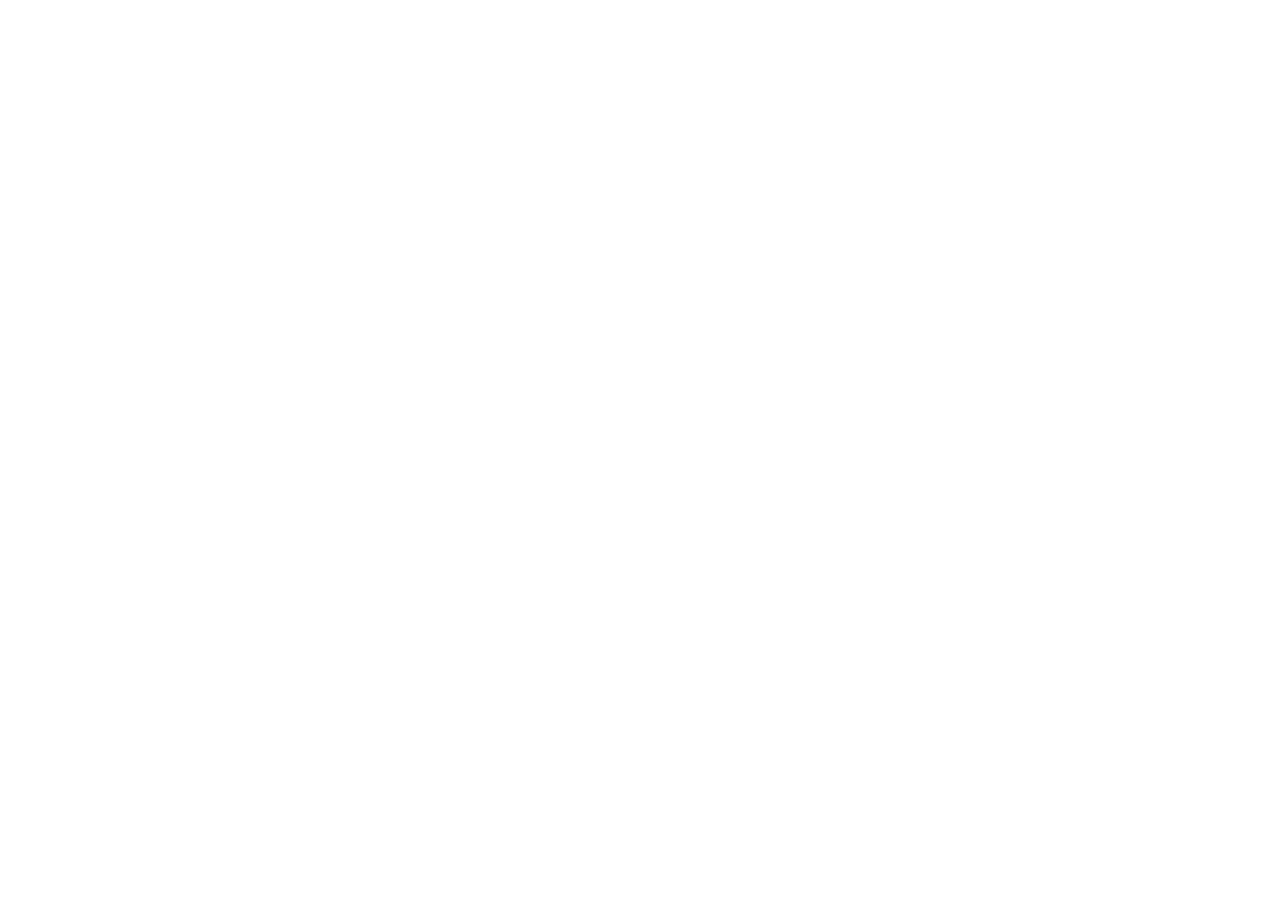
==== Assignment_ToDoList/ToDoList_App/index.html @ 6e90bdd1 "Write a piece of code to send the GET request and console.log the result so that you also see the em" ====
<!DOCTYPE html>
<html lang="en">
<head>
    <meta charset="UTF-8">
    <meta http-equiv="X-UA-Compatible" content="IE=edge">
    <meta name="viewport" content="width=device-width, initial-scale=1.0">
    <script defer src="app.js"></script>
    <title>Assignment: ToDoList</title>
</head>
<body>
    
</body>
</html>
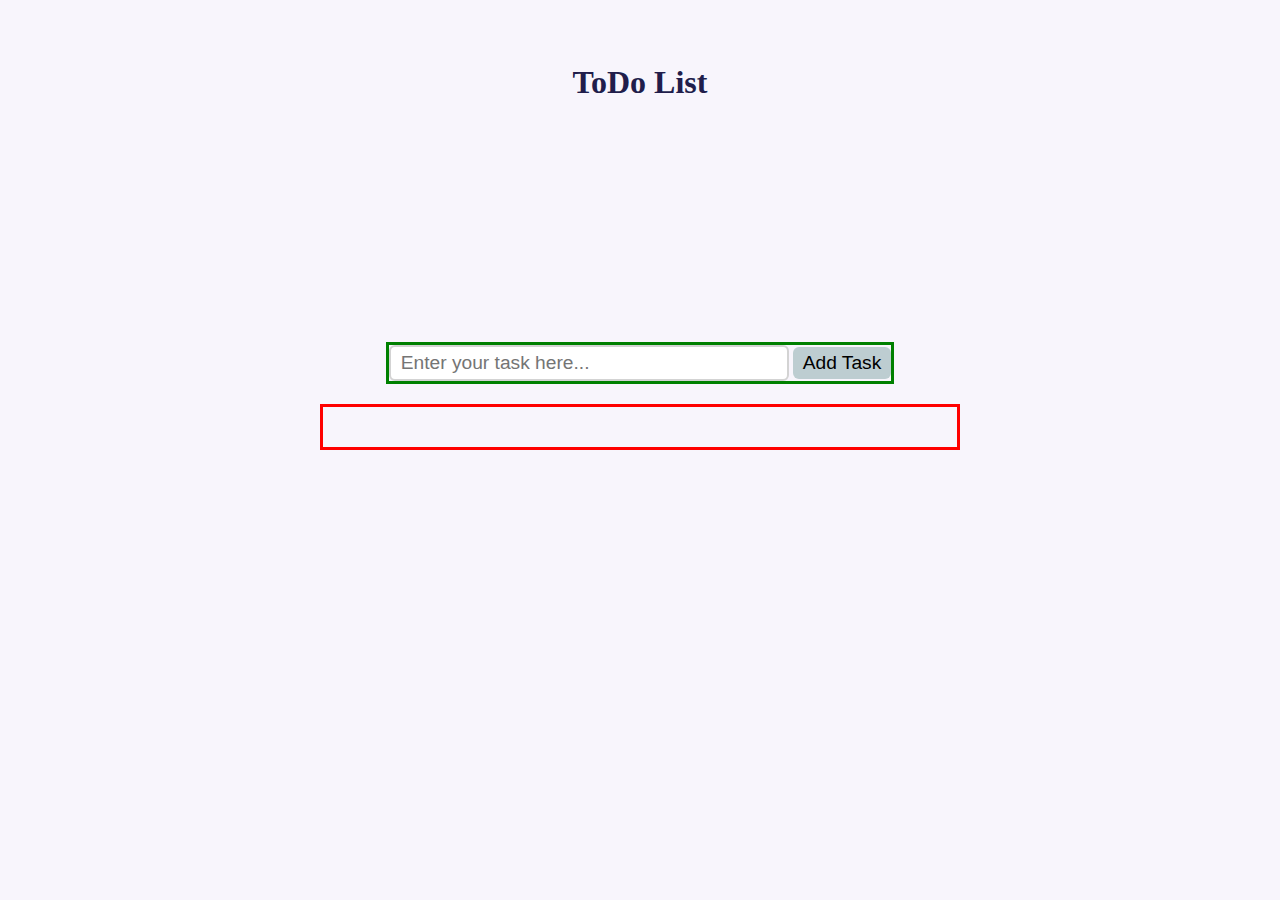
==== commit 15644742: "Add input field for user to add a new task by clicking an 'add task' button in the browser. Also the" ====
--- a/Assignment_ToDoList/ToDoList_App/index.html
+++ b/Assignment_ToDoList/ToDoList_App/index.html
@@ -1,13 +1,32 @@
 <!DOCTYPE html>
 <html lang="en">
+
 <head>
     <meta charset="UTF-8">
     <meta http-equiv="X-UA-Compatible" content="IE=edge">
     <meta name="viewport" content="width=device-width, initial-scale=1.0">
+    <link rel="stylesheet" href="styles/style.css">
+    <script defer src="api-client.js"></script>
     <script defer src="app.js"></script>
     <title>Assignment: ToDoList</title>
 </head>
+
 <body>
-    
+    <main class="main" id="main">
+            <h1 class="title">ToDo List</h1>
+            <section class="input_btn_wrapper">
+                <input type="text" name="input-task" id="task-input" class="input-task"
+                placeholder="Enter your task here...">
+                <button class="add-btn" id="add-btn">Add Task</button>
+            </section>
+            <section class="task-list" id="task-list">
+
+            </section>
+
+            
+
+    </main>
+
 </body>
+
 </html>--- a/Assignment_ToDoList/ToDoList_App/styles/style.css
+++ b/Assignment_ToDoList/ToDoList_App/styles/style.css
@@ -0,0 +1,90 @@
+*, *::before, *::after {
+  -webkit-box-sizing: border-box;
+          box-sizing: border-box;
+  margin: 0px;
+  padding: 0px;
+}
+
+body {
+  max-width: 100%;
+  height: 100vh;
+  background-color: #f8f5fc;
+}
+
+.main {
+  width: 100%;
+  height: 50vh;
+  display: -webkit-box;
+  display: -ms-flexbox;
+  display: flex;
+  -webkit-box-orient: vertical;
+  -webkit-box-direction: normal;
+      -ms-flex-direction: column;
+          flex-direction: column;
+  -webkit-box-align: center;
+      -ms-flex-align: center;
+          align-items: center;
+  gap: 20px;
+}
+
+.main .title {
+  margin: 5% 0;
+  color: #211d4b;
+}
+
+.main .input_btn_wrapper {
+  border: 3px solid green;
+  margin-top: auto;
+}
+
+.main .input_btn_wrapper .input-task {
+  border-radius: 6px;
+  font-size: 1.2em;
+  padding: 5px 10px;
+  border: 2px solid lightgray;
+  width: 400px;
+}
+
+.main .input_btn_wrapper .input-task:focus {
+  outline: none;
+}
+
+.main .input_btn_wrapper .add-btn {
+  border-radius: 6px;
+  font-size: 1.2em;
+  padding: 5px 10px;
+  border: none;
+  background-color: rgba(22, 97, 89, 0.261);
+}
+
+.main .input_btn_wrapper .add-btn:hover {
+  background-color: black;
+  color: white;
+}
+
+.main .input_btn_wrapper .add-btn:active {
+  background-color: #085c5a;
+  color: black;
+}
+
+.main .task-list {
+  width: 50%;
+  padding: 20px;
+  display: -webkit-box;
+  display: -ms-flexbox;
+  display: flex;
+  -webkit-box-orient: vertical;
+  -webkit-box-direction: normal;
+      -ms-flex-direction: column;
+          flex-direction: column;
+  gap: 5px;
+  border: 3px solid red;
+}
+
+.main .task-list .task-item {
+  border-radius: 6px;
+  font-size: 1.2em;
+  padding: 5px 10px;
+  border: 2px solid lightgray;
+}
+/*# sourceMappingURL=style.css.map */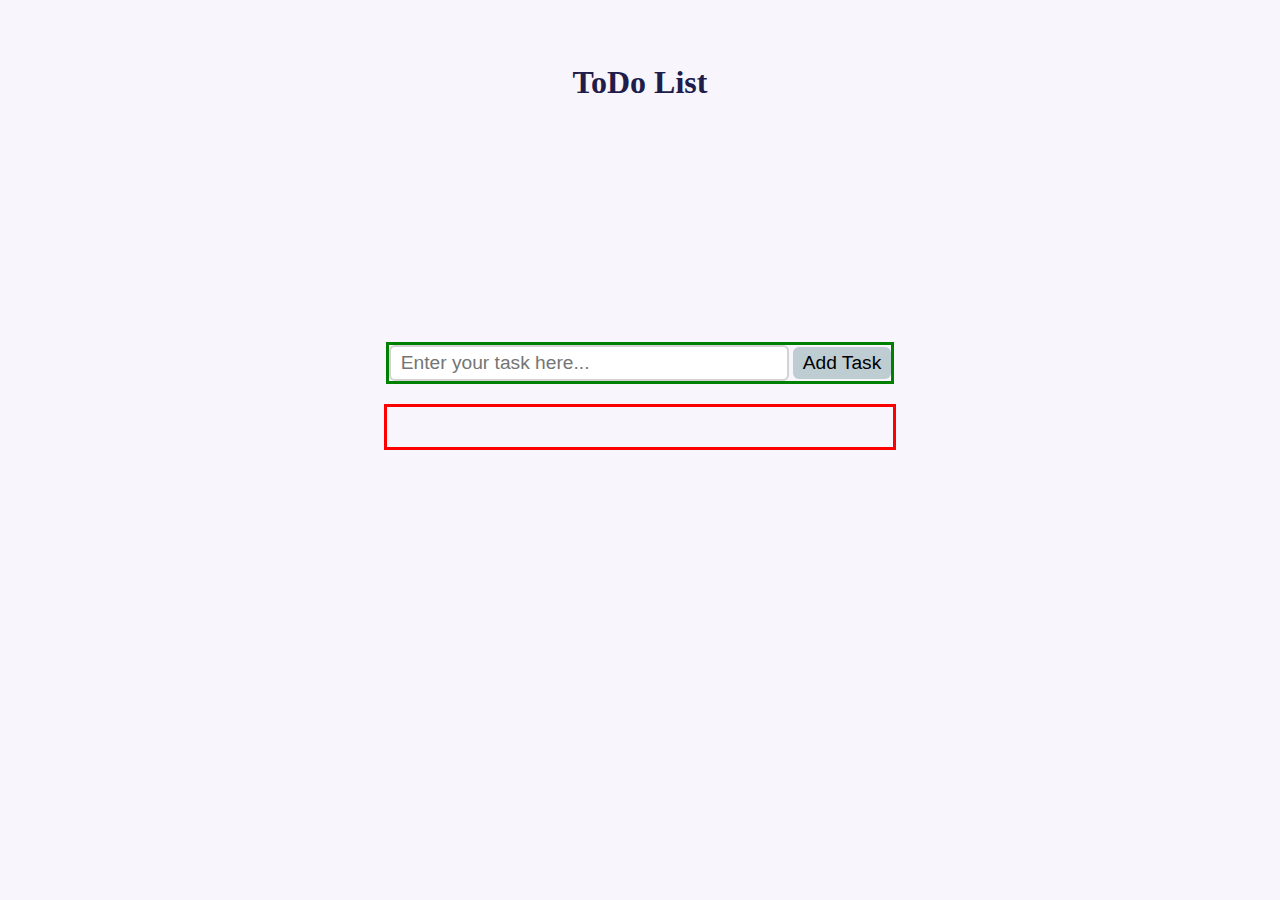
==== commit 3e893f08: "Working UI where user can input task. if enter or click on 'add task button' task gets added to list" ====
--- a/Assignment_ToDoList/ToDoList_App/index.html
+++ b/Assignment_ToDoList/ToDoList_App/index.html
@@ -20,9 +20,8 @@
                 <button class="add-btn" id="add-btn">Add Task</button>
             </section>
             <section class="task-list" id="task-list">
-
             </section>
-
+<!-- <input type="checkbox" name="" id=""> -->
             
 
     </main>
--- a/Assignment_ToDoList/ToDoList_App/styles/style.css
+++ b/Assignment_ToDoList/ToDoList_App/styles/style.css
@@ -57,18 +57,14 @@
   background-color: rgba(22, 97, 89, 0.261);
 }
 
-.main .input_btn_wrapper .add-btn:hover {
-  background-color: black;
+.main .input_btn_wrapper .add-btn:active, .main .input_btn_wrapper .add-btn:focus, .main .input_btn_wrapper .add-btn:hover {
+  outline: none;
+  background-color: #085c5a;
   color: white;
 }
 
-.main .input_btn_wrapper .add-btn:active {
-  background-color: #085c5a;
-  color: black;
-}
-
 .main .task-list {
-  width: 50%;
+  width: 40%;
   padding: 20px;
   display: -webkit-box;
   display: -ms-flexbox;
@@ -82,9 +78,42 @@
 }
 
 .main .task-list .task-item {
-  border-radius: 6px;
-  font-size: 1.2em;
-  padding: 5px 10px;
+  display: -webkit-box;
+  display: -ms-flexbox;
+  display: flex;
+  -webkit-box-pack: center;
+      -ms-flex-pack: center;
+          justify-content: center;
+  -webkit-box-align: center;
+      -ms-flex-align: center;
+          align-items: center;
+  gap: 10px;
+  padding: 10px;
   border: 2px solid lightgray;
 }
+
+.main .task-list .task-item .task-check-c {
+  border: 2px solid lightgray;
+  width: 15px;
+  height: 15px;
+}
+
+.main .task-list .task-item .trash-btn {
+  background: url("../images/trash-can.png");
+  background-size: contain;
+  width: 30px;
+  height: 30px;
+  border: none;
+  margin-left: auto;
+}
+
+.main .task-list .task-item .task-text-c {
+  width: 50%;
+  border: none;
+  padding: 7px;
+}
+
+.main .task-list .task-item .task-text-c:active, .main .task-list .task-item .task-text-c:focus {
+  outline: none;
+}
 /*# sourceMappingURL=style.css.map */